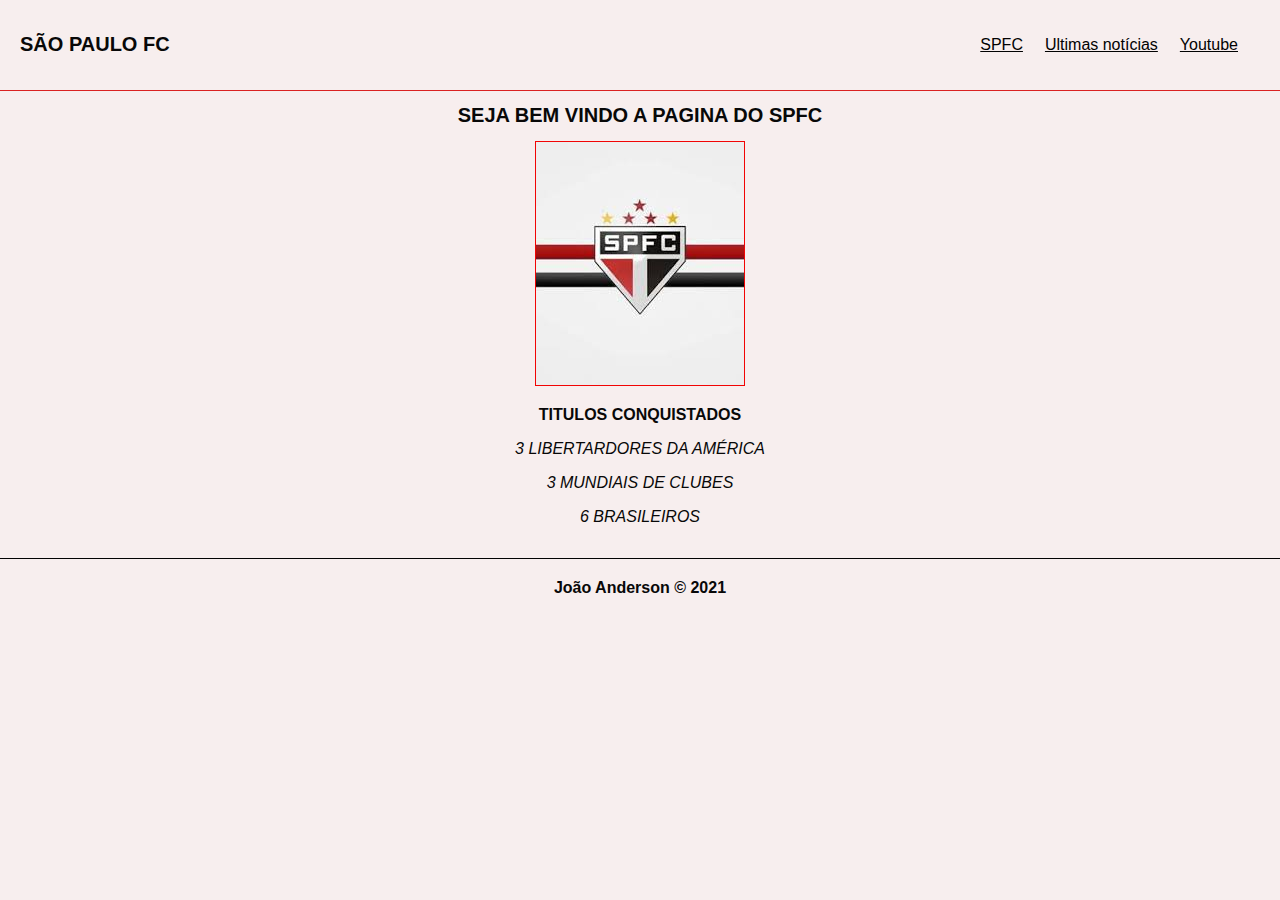
==== spfc.html @ 7175aa5f "Projeto Spfc" ====
<!DOCTYPE html>
<html lang="PT-BR">
<head>
    <meta charset="UTF-8">
    <meta http-equiv="X-UA-Compatible" content="IE=edge">
    <meta name="viewport" content="width=device-width, initial-scale=1.0">
    <title>São Paulo Fc</title>
    <link rel="stylesheet" href="style.css">
</head>
<body>
    <nav>
        <h1>SÃO PAULO FC</h1>
        <ul>
            <li> <a href="https://www.spfc.net" target="_blank" >SPFC</a></li>
            <li> <a href="https://ge.globo.com/futebol/times/sao-paulo/" target="_blank" >Ultimas notícias</a></li>
            <li><a href="https://www.youtube.com/spfctv" target="_blank" >Youtube</a></li>          
        </ul>
    </nav>
    <section>
        <h1>SEJA BEM VINDO A PAGINA DO SPFC</h1>
    </section>
    <img src="./SPFC.jpeg" alt="SPFC">
   <div>
    <P>
        <Strong>
             TITULOS CONQUISTADOS
        </Strong>
    </P>

    <p>
       <i> 3 LIBERTARDORES DA AMÉRICA</i>
    </p>

    <P>
        <i> 3 MUNDIAIS DE CLUBES </i>
    </P>

    <P>
        <i> 6 BRASILEIROS </i>
        </P>
    </P>
</div>
<div>
    <footer>
     <strong> João Anderson &copy; 2021 </strong>
    </footer>
    </div>
</body>
</html>
---- style.css ----
body {
    font-family: Helvetica;
    text-align: center;
    color: rgb(8, 8, 8);
    background-color:rgb(247, 238, 238);
    padding: 0;
    margin: 0;
}

nav {
    display: flex;
    justify-content: space-between;
    padding: 20px;
    border-bottom: 1px solid rgb(218, 34, 34);
}

nav ul{
    display: flex;
    align-items: center;
    list-style: none;
}

ul li {
    margin-right: 22px;

}

ul li a{
    color: rgb(2, 2, 2);
}

h1{
    font-size: 20px;
}

img {
    border: 1px solid rgb(241, 4, 4);
}

footer {
    padding: 20px;
    border-top: 1px solid rgb(2, 2, 2);
    margin-top: 32px;

}
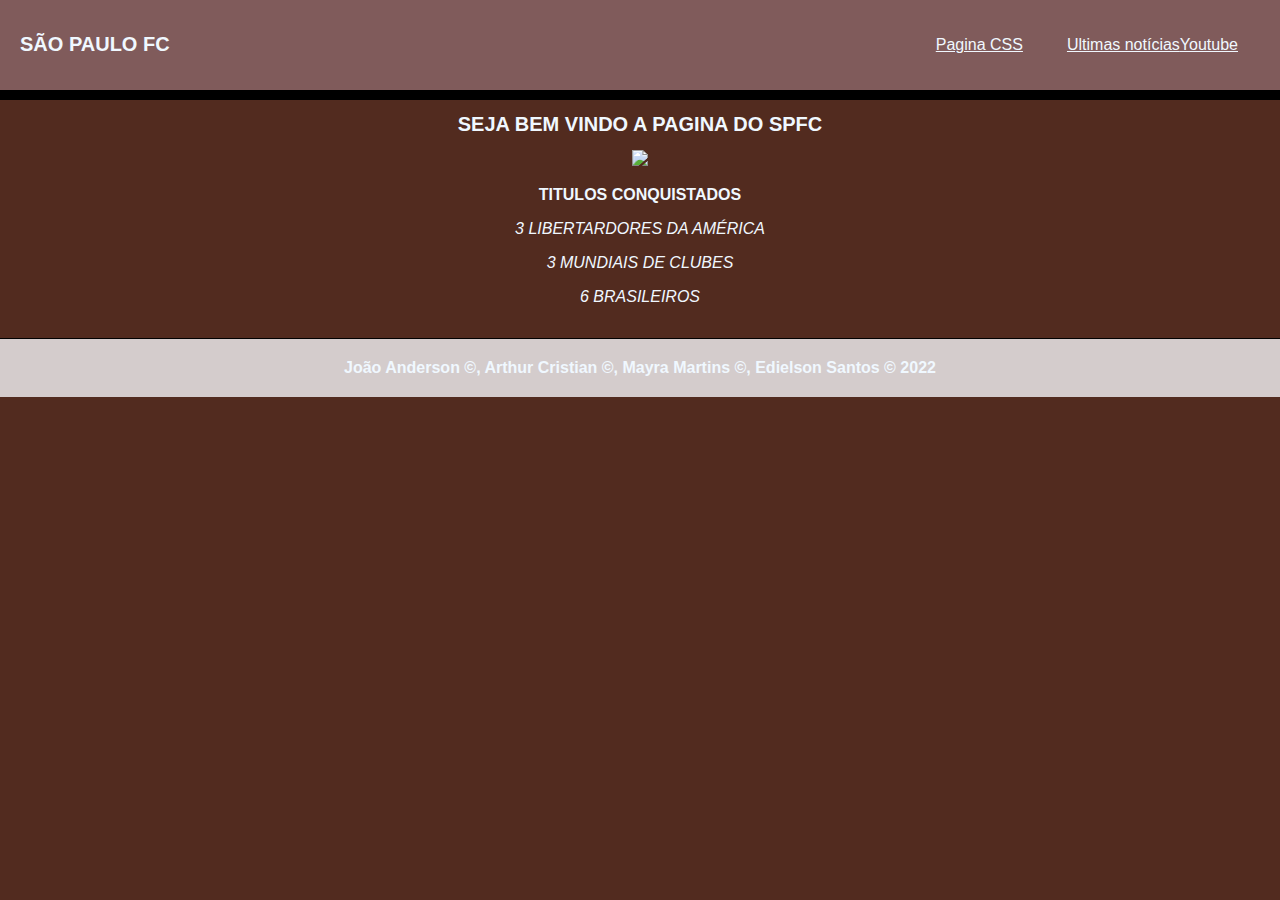
==== commit 937258b3: "versão Arthur" ====
--- a/spfc.html
+++ b/spfc.html
@@ -4,22 +4,24 @@
     <meta charset="UTF-8">
     <meta http-equiv="X-UA-Compatible" content="IE=edge">
     <meta name="viewport" content="width=device-width, initial-scale=1.0">
-    <title>São Paulo Fc</title>
+    <title></title>
+    <link rel="shortcut icon" href="favicon.ico" type="image/x-icon">
     <link rel="stylesheet" href="style.css">
 </head>
 <body>
-    <nav>
+    <nav id="na">
         <h1>SÃO PAULO FC</h1>
-        <ul>
-            <li> <a href="https://www.spfc.net" target="_blank" >SPFC</a></li>
-            <li> <a href="https://ge.globo.com/futebol/times/sao-paulo/" target="_blank" >Ultimas notícias</a></li>
-            <li><a href="https://www.youtube.com/spfctv" target="_blank" >Youtube</a></li>          
+        <ul >
+            <li> <a href="pagina2.html" target="_blank" id="re">Pagina CSS</a></li>
+            <li></li> <a href="https://ge.globo.com/futebol/times/sao-paulo/" target="_blank" id="re">Ultimas notícias</a></li>
+            <li><a href="https://www.youtube.com/spfctv" target="_blank" id="re">Youtube</a></li>          
         </ul>
     </nav>
     <section>
-        <h1>SEJA BEM VINDO A PAGINA DO SPFC</h1>
+        <h1 id="h">SEJA BEM VINDO A PAGINA DO SPFC</h1>
     </section>
-    <img src="./SPFC.jpeg" alt="SPFC">
+    <img src="https://cdn.jsdelivr.net/gh/devicons/devicon/icons/html5/html5-original.svg" width="200px"/>
+
    <div>
     <P>
         <Strong>
@@ -40,10 +42,10 @@
         </P>
     </P>
 </div>
-<div>
+<div id="gr">
     <footer>
-     <strong> João Anderson &copy; 2021 </strong>
+     <strong> João Anderson &copy;, Arthur Cristian &copy;, Mayra Martins &copy;, Edielson Santos &copy; 2022 </strong>
     </footer>
-    </div>
+</div>
 </body>
 </html>--- a/style.css
+++ b/style.css
@@ -2,7 +2,7 @@
     font-family: Helvetica;
     text-align: center;
     color: rgb(8, 8, 8);
-    background-color:rgb(247, 238, 238);
+    background-color:rgb(82, 43, 31);
     padding: 0;
     margin: 0;
 }
@@ -11,7 +11,7 @@
     display: flex;
     justify-content: space-between;
     padding: 20px;
-    border-bottom: 1px solid rgb(218, 34, 34);
+    border-bottom: 10px solid rgb(0, 0, 0);
 }
 
 nav ul{
@@ -26,16 +26,15 @@
 }
 
 ul li a{
-    color: rgb(2, 2, 2);
+    color: rgb(21, 206, 61);
 }
 
 h1{
+    text-align: center;
     font-size: 20px;
+    color: aliceblue;
 }
 
-img {
-    border: 1px solid rgb(241, 4, 4);
-}
 
 footer {
     padding: 20px;
@@ -43,4 +42,23 @@
     margin-top: 32px;
 
 }
+p{
+    text-align: center;
+    color: aliceblue;
+}
+strong{
+    
+    color: aliceblue;
+}
 
+#na{
+    background: rgb(128, 91, 91);
+}
+#re{
+    color: aliceblue;
+}
+#gr{
+    background: rgb(212, 204, 204);
+
+}
+
